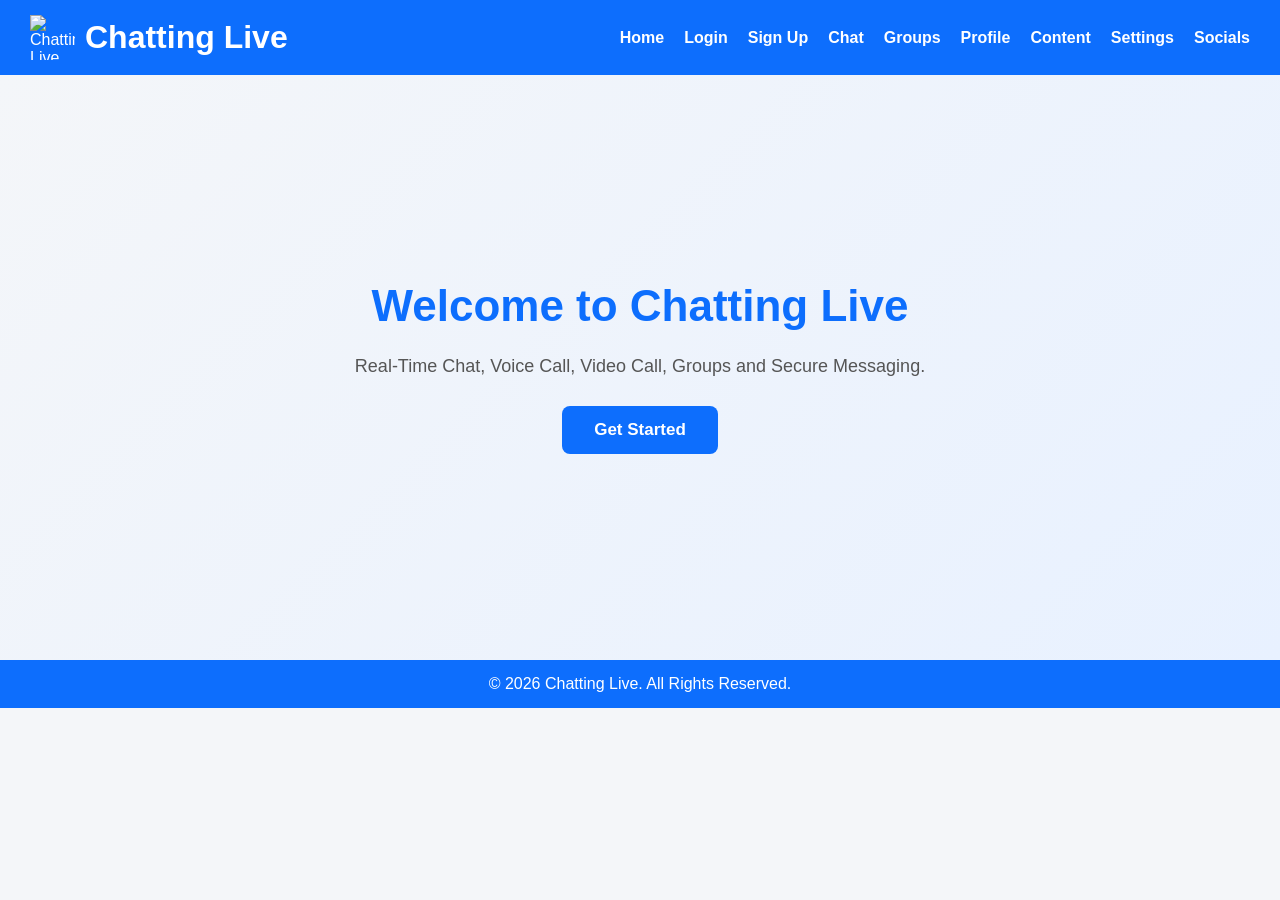
==== index.html @ 8059551d "Add files via upload" ====
<!DOCTYPE html>
<html lang="en">
<head>
    <meta charset="UTF-8">
    <meta name="viewport" content="width=device-width, initial-scale=1.0">

    <title>Chatting Live</title>

    <!-- CSS -->
    <link rel="stylesheet" href="assets/css/style.css">

    <!-- Favicon -->
    <link rel="icon" href="assets/icons/favicon.png">

    <!-- Meta -->
    <meta name="description" content="Chatting Live - Real Time Chat Platform">
    <meta name="keywords" content="Chat, Live Chat, Messaging, Video Call">
    <meta name="author" content="Chatting Live">

</head>
<body>

    <!-- Header -->
    <header>
        <div class="logo">
            <img src="assets/icons/logo.png" alt="Chatting Live">
            <h1>Chatting Live</h1>
        </div>

        <nav>
            <a href="index.html">Home</a>
            <a href="login.html">Login</a>
            <a href="signup.html">Sign Up</a>
            <a href="chat.html">Chat</a>
            <a href="group.html">Groups</a>
            <a href="profile.html">Profile</a>
            <a href="content.html">Content</a>
            <a href="settings.html">Settings</a>
            <a href="socials.html">Socials</a>
        </nav>
    </header>

    <!-- Main -->
    <main>

        <section class="hero">

            <h2>Welcome to Chatting Live</h2>

            <p>
                Real-Time Chat, Voice Call, Video Call,
                Groups and Secure Messaging.
            </p>

            <a href="signup.html">
                <button>Get Started</button>
            </a>

        </section>

    </main>

    <!-- Footer -->
    <footer>

        <p>
            © 2026 Chatting Live. All Rights Reserved.
        </p>

    </footer>

    <!-- JavaScript -->
    <script src="assets/js/main.js"></script>

</body>
</html>
---- assets/css/style.css ----
/* ===============================
   Chatting Live - Global Style
================================= */

*{
    margin:0;
    padding:0;
    box-sizing:border-box;
    font-family:Arial, Helvetica, sans-serif;
}

body{
    background:#f4f6f9;
    color:#333;
}

/* ===============================
   Header
================================= */

header{
    display:flex;
    justify-content:space-between;
    align-items:center;
    background:#0d6efd;
    color:#fff;
    padding:15px 30px;
}

.logo{
    display:flex;
    align-items:center;
    gap:10px;
}

.logo img{
    width:45px;
    height:45px;
}

nav{
    display:flex;
    gap:20px;
}

nav a{
    color:#fff;
    text-decoration:none;
    font-weight:bold;
}

nav a:hover{
    color:#ffd700;
}

/* ===============================
   Hero
================================= */

.hero{
    text-align:center;
    padding:80px 20px;
}

.hero h2{
    font-size:40px;
    margin-bottom:20px;
}

.hero p{
    font-size:18px;
    margin-bottom:25px;
}

.hero button{
    padding:12px 30px;
    border:none;
    border-radius:8px;
    background:#0d6efd;
    color:#fff;
    cursor:pointer;
    font-size:16px;
}

.hero button:hover{
    background:#084298;
}

/* ===============================
   Forms
================================= */

form{
    max-width:450px;
    margin:30px auto;
    display:flex;
    flex-direction:column;
    gap:15px;
}

input,
textarea,
select{
    width:100%;
    padding:12px;
    border:1px solid #ccc;
    border-radius:8px;
}

button{
    padding:12px;
    border:none;
    border-radius:8px;
    background:#0d6efd;
    color:#fff;
    cursor:pointer;
}

button:hover{
    background:#084298;
}

/* ===============================
   Chat Layout
================================= */

.chat-layout{
    display:flex;
    height:calc(100vh - 80px);
}

.sidebar{
    width:300px;
    background:#fff;
    border-right:1px solid #ddd;
    padding:20px;
}

.chat-area{
    flex:1;
    display:flex;
    flex-direction:column;
}

.chat-header{
    background:#0d6efd;
    color:#fff;
    padding:15px;
}

.messages{
    flex:1;
    overflow-y:auto;
    padding:20px;
    background:#eef2f7;
}

.chat-input{
    display:flex;
    gap:10px;
    padding:15px;
    background:#fff;
}

.chat-input input[type="text"]{
    flex:1;
}

/* ===============================
   Footer
================================= */

footer{
    background:#0d6efd;
    color:#fff;
    text-align:center;
    padding:15px;
}

/* ===============================
   Responsive
================================= */

@media(max-width:768px){

header{
    flex-direction:column;
    gap:15px;
}

nav{
    flex-wrap:wrap;
    justify-content:center;
}

.chat-layout{
    flex-direction:column;
}

.sidebar{
    width:100%;
}

}

/* ===============================
   Chatting Live - Home Enhancements
================================= */

.hero {
    min-height: 65vh;
    display: flex;
    flex-direction: column;
    justify-content: center;
    align-items: center;
    text-align: center;
    padding: 80px 20px;
    background: linear-gradient(135deg, #f4f6f9, #e8f1ff);
}

.hero h2 {
    font-size: 44px;
    color: #0d6efd;
    margin-bottom: 20px;
}

.hero p {
    max-width: 700px;
    line-height: 1.7;
    color: #555;
}

.hero button {
    padding: 14px 32px;
    font-size: 17px;
    font-weight: bold;
    transition: 0.3s ease;
}

.hero button:hover {
    transform: translateY(-3px);
}

/* Features Section */

.features {
    padding: 60px 20px;
    background: #fff;
    text-align: center;
}

.features h2 {
    font-size: 32px;
    margin-bottom: 35px;
    color: #222;
}

.features-grid {
    max-width: 1100px;
    margin: auto;
    display: grid;
    grid-template-columns: repeat(3, 1fr);
    gap: 25px;
}

.feature-card {
    padding: 30px 20px;
    background: #f8f9fa;
    border-radius: 12px;
    border: 1px solid #e5e5e5;
    transition: 0.3s ease;
}

.feature-card:hover {
    transform: translateY(-5px);
    box-shadow: 0 8px 25px rgba(0, 0, 0, 0.08);
}

.feature-card h3 {
    margin-bottom: 12px;
    color: #0d6efd;
}

.feature-card p {
    line-height: 1.6;
    color: #666;
}

/* Call To Action */

.cta {
    padding: 60px 20px;
    text-align: center;
    background: #0d6efd;
    color: #fff;
}

.cta h2 {
    font-size: 32px;
    margin-bottom: 15px;
}

.cta p {
    margin-bottom: 25px;
}

.cta button {
    background: #fff;
    color: #0d6efd;
    font-weight: bold;
}

.cta button:hover {
    background: #e9ecef;
}

/* Mobile */

@media (max-width: 768px) {

    .hero h2 {
        font-size: 32px;
    }

    .features-grid {
        grid-template-columns: 1fr;
    }

    .feature-card {
        padding: 25px 15px;
    }

    .cta h2 {
        font-size: 27px;
    }
}
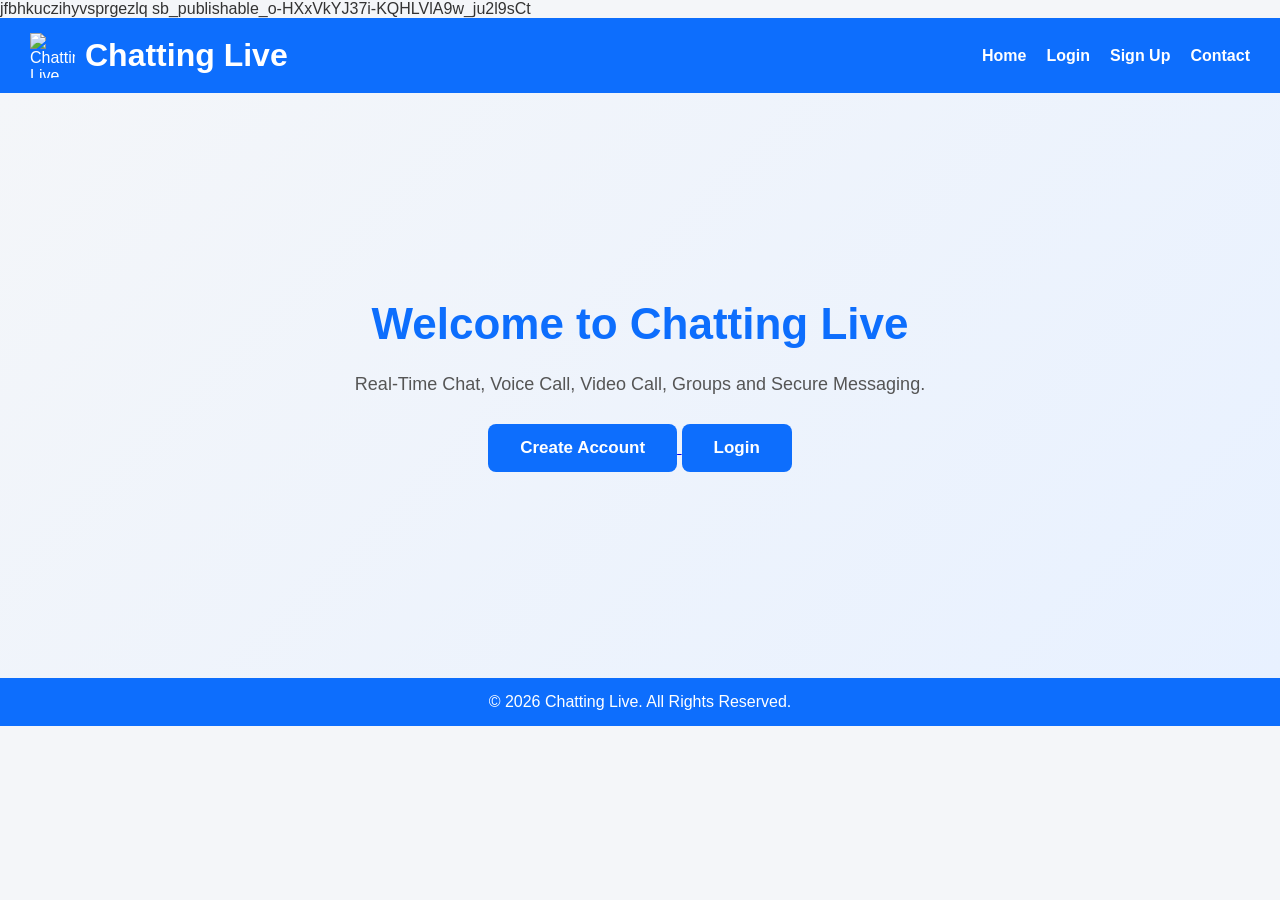
==== commit cc96117d: "Refactor index.html with new navigation and buttons Updated the HTML structure and navigation links," ====
--- a/index.html
+++ b/index.html
@@ -1,23 +1,23 @@
-<!DOCTYPE html>
+    <!DOCTYPE html>
 <html lang="en">
 <head>
+    jfbhkuczihyvsprgezlq
+
+sb_publishable_o-HXxVkYJ37i-KQHLVlA9w_ju2l9sCt
+
     <meta charset="UTF-8">
     <meta name="viewport" content="width=device-width, initial-scale=1.0">
 
     <title>Chatting Live</title>
 
-    <!-- CSS -->
     <link rel="stylesheet" href="assets/css/style.css">
-
-    <!-- Favicon -->
     <link rel="icon" href="assets/icons/favicon.png">
 
-    <!-- Meta -->
     <meta name="description" content="Chatting Live - Real Time Chat Platform">
     <meta name="keywords" content="Chat, Live Chat, Messaging, Video Call">
     <meta name="author" content="Chatting Live">
+</head>
 
-</head>
 <body>
 
     <!-- Header -->
@@ -27,16 +27,12 @@
             <h1>Chatting Live</h1>
         </div>
 
+        <!-- Public Navigation -->
         <nav>
             <a href="index.html">Home</a>
             <a href="login.html">Login</a>
             <a href="signup.html">Sign Up</a>
-            <a href="chat.html">Chat</a>
-            <a href="group.html">Groups</a>
-            <a href="profile.html">Profile</a>
-            <a href="content.html">Content</a>
-            <a href="settings.html">Settings</a>
-            <a href="socials.html">Socials</a>
+            <a href="contact.html">Contact</a>
         </nav>
     </header>
 
@@ -52,9 +48,17 @@
                 Groups and Secure Messaging.
             </p>
 
-            <a href="signup.html">
-                <button>Get Started</button>
-            </a>
+            <div class="hero-buttons">
+
+                <a href="signup.html">
+                    <button type="button">Create Account</button>
+                </a>
+
+                <a href="login.html">
+                    <button type="button">Login</button>
+                </a>
+
+            </div>
 
         </section>
 
@@ -62,14 +66,11 @@
 
     <!-- Footer -->
     <footer>
-
         <p>
             © 2026 Chatting Live. All Rights Reserved.
         </p>
-
     </footer>
 
-    <!-- JavaScript -->
     <script src="assets/js/main.js"></script>
 
 </body>
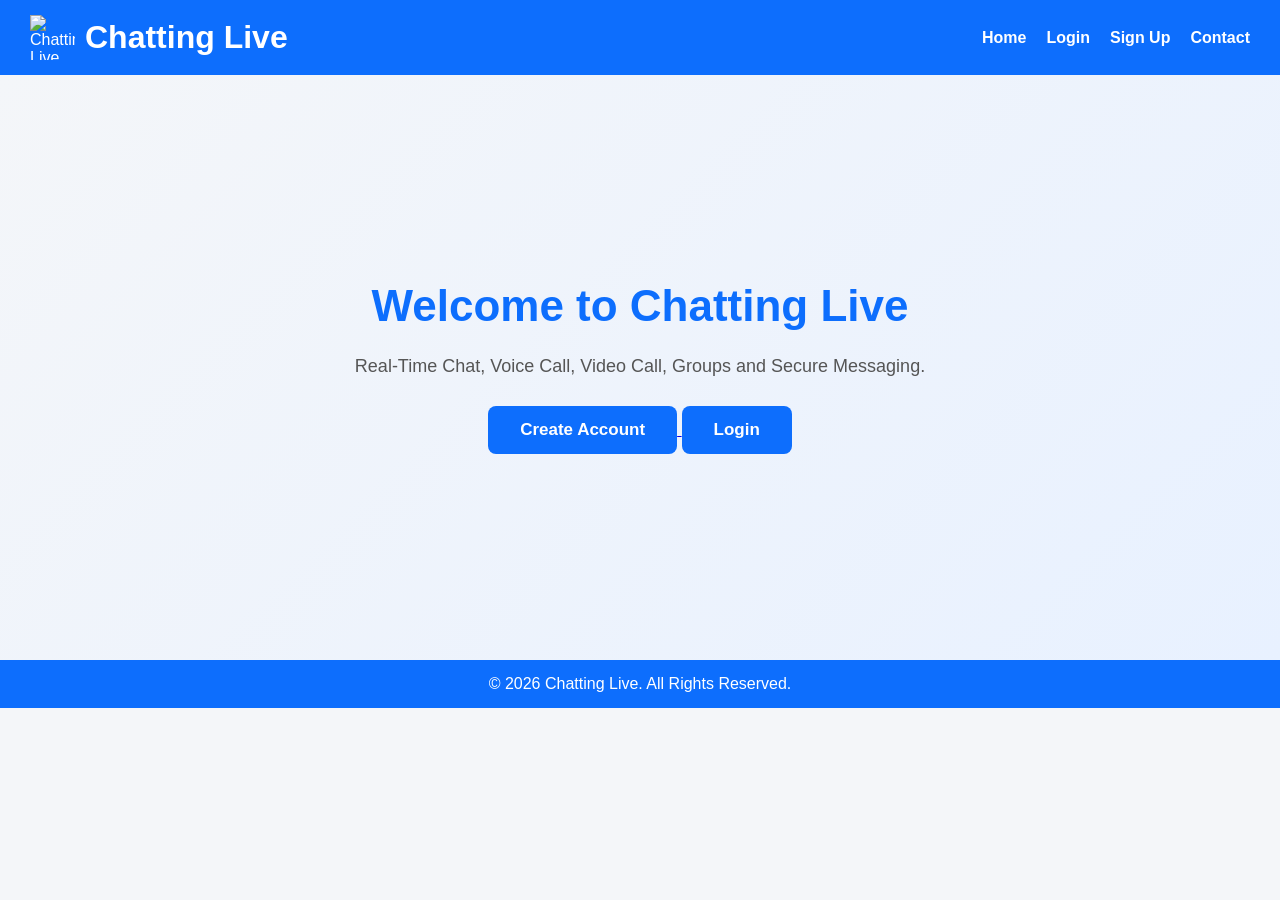
==== commit f5557033: "Update index.html" ====
--- a/index.html
+++ b/index.html
@@ -1,10 +1,6 @@
     <!DOCTYPE html>
 <html lang="en">
 <head>
-    jfbhkuczihyvsprgezlq
-
-sb_publishable_o-HXxVkYJ37i-KQHLVlA9w_ju2l9sCt
-
     <meta charset="UTF-8">
     <meta name="viewport" content="width=device-width, initial-scale=1.0">
 
